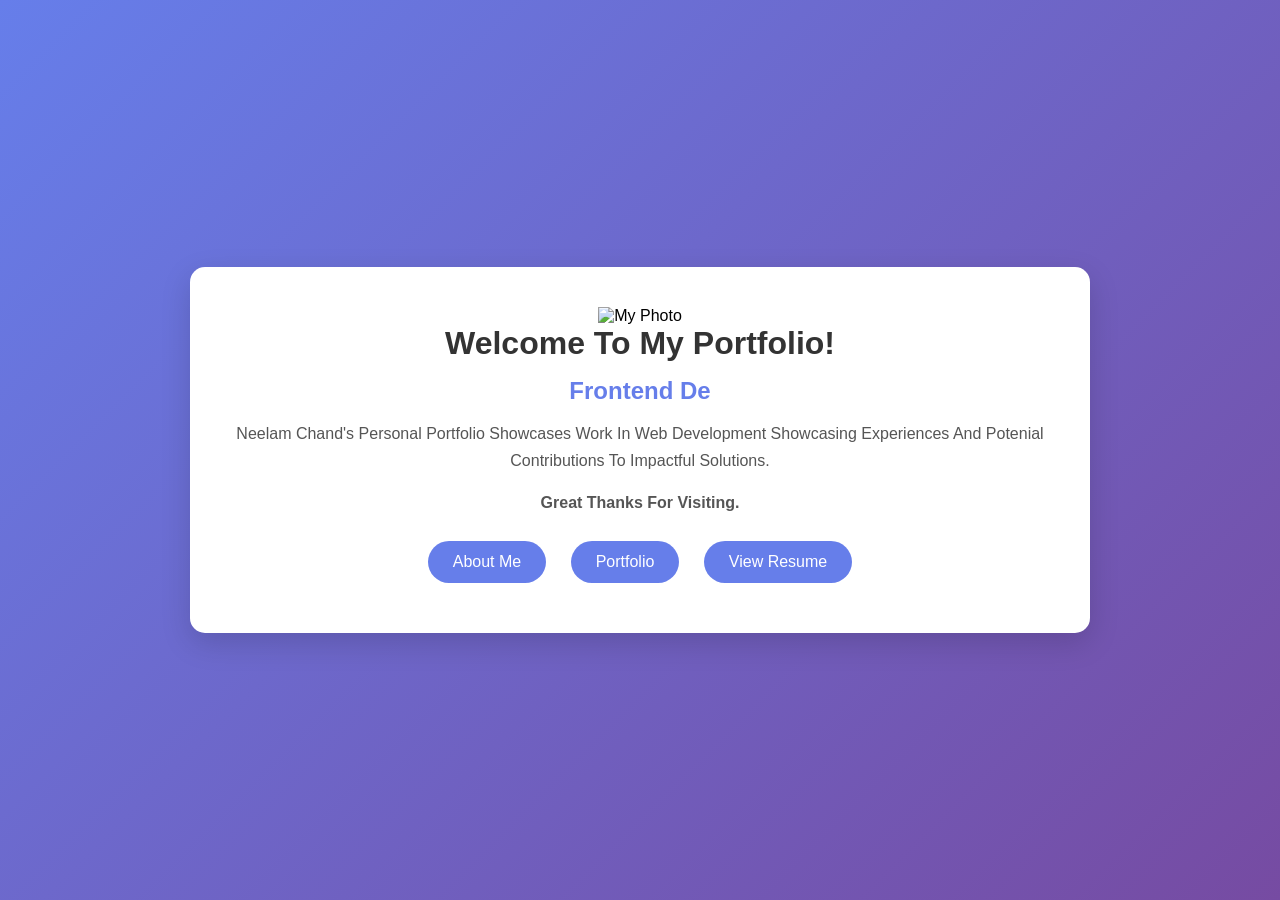
==== index.html @ b0afd833 "Add files via upload" ====
<!DOCTYPE html>
<html lang="en">
<head>
<meta charset="UTF-8">
<meta name="viewport" content="width=device-width, initial-scale=1.0">
<title>My Portfolio</title>
<link rel="stylesheet" href="style.css">
</head>

<body>

<div class="container">

<img src="images/myphoto.jpg.jpg" alt="My Photo" width ="200">

<h1>Welcome To My Portfolio!</h1>

<h2 id="typing"></h2>

<p>
Neelam Chand's Personal Portfolio 
Showcases Work In Web Development
Showcasing Experiences And Potenial 
Contributions To Impactful Solutions.
</p>
<p>
    <b> Great Thanks For Visiting.</b> 

</p>

<div class="buttons">
<a href="about.html" class="btn">About Me</a>
<a href="portfolio.html" class="btn">Portfolio</a>
<a href="resume.html" class ="btn">View Resume</a>
</div>

</div>

<script>
const text = "Frontend Developer";
let i = 0;

function typeWriter() {
    if(i < text.length){
        document.getElementById("typing").innerHTML += text.charAt(i);
        i++;
        setTimeout(typeWriter,100);
    }
}

typeWriter();
</script>

</body>
</html>
---- style.css ----
*{
    margin:0;
    padding:0;
    box-sizing:border-box;
    font-family:'Segoe UI',sans-serif;
}

body{
    min-height:100vh;
    display:flex;
    justify-content:center;
    align-items:center;
    background:linear-gradient(
        135deg,
        #667eea,
        #764ba2
    );
    padding:20px;
}

.container{
    background:white;
    width:90%;
    max-width:900px;
    margin: 50px auto;
    padding:40px;
    border-radius:15px;
    text-align:center;
    box-shadow:0 10px 30px rgba(0,0,0,0.15);
}

.profile-img{
    width:180px;
    height:180px;
    object-fit:cover;
    border-radius:50%;
    border:5px solid #667eea;
    margin-bottom:20px;
}

h1{
    color:#333;
    margin-bottom:15px;
}

h2{
    color:#667eea;
    margin:15px 0;
}

p{
    color:#555;
    line-height:1.7;
    margin-bottom:15px;
}

.btn{
    display:inline-block;
    margin:10px;
    padding:12px 25px;
    background:#667eea;
    color:white;
    text-decoration:none;
    border-radius:30px;
    transition:0.3s;
}

.btn:hover{
    background:#5563d8;
    transform:translateY(-3px);
}

.project-card{
    background:#fafafa;
    border-radius:15px;
    padding:20px;
    margin-top:20px;
    transition:0.3s;
}

.project-card:hover{
    transform:scale(1.02);
}

.project-img{
    width:100%;
    max-width:600px;
    border-radius:12px;
    margin-bottom:20px;
    box-shadow:0 5px 15px rgba(0,0,0,0.1);
}

.skill{
    margin:20px 0;
    text-align:left;
}

.skill span{
    font-weight:600;
}

.about-img {
    width: 200px;
    height: auto;
    border-radius: 10px;
}
.project-page {
    background: white;
    width:80%;
    max-width: 700px;
    padding: 20px;
    border-radius:12px;
    font-family: Arial;
}

    /* Timeline Section Setup */
    .timeline-section {
      position: relative;
      font-family: 'Segoe UI', Tahoma, Geneva, Verdana, sans-serif;
      background: linear-gradient(135deg, #ffeef2 0%, #e6f7f4 100%);
      padding: 60px 20px;
      overflow: hidden;
    }

    /* Decorative Background Blobs */
    .blob {
      position: absolute;
      border-radius: 50%;
      filter: blur(50px);
      z-index: 0;
      opacity: 0.5;
    }
    .blob-1 {
      width: 140px;
      height: 140px;
      background-color: #b19ffb;
      top: 10%;
      left: 5%;
    }
    .blob-2 {
      width: 160px;
      height: 160px;
      background-color: #ff9ebb;
      bottom: 15%;
      right: 5%;
    }

    /* Timeline Inner Container */
    .timeline-container {
      position: relative;
      max-width: 650px;
      margin: 0 auto;
      padding-left: 35px; 
      z-index: 1;
    }

    /* The Vertical Line */
    .timeline-container::before {
      content: '';
      position: absolute;
      top: 0;
      bottom: 0;
      left: 15px;
      width: 2px;
      background-color: #e24974; 
    }

    /* Timeline Entry Block */
    .timeline-item {
      position: relative;
      margin-bottom: 45px;
    }
    .timeline-item:last-child {
      margin-bottom: 0;
    }

    /* Timeline Node Dots */
    .timeline-dot {
      position: absolute;
      left: -25px; 
      top: 5px;
      width: 12px;
      height: 12px;
      border-radius: 50%;
      background-color: #e24974;
      box-shadow: 0 0 0 4px rgba(226, 73, 116, 0.2);
    }

    /* Text Formatting */
    .timeline-date {
      color: #e24974;
      font-size: 0.95rem;
      font-weight: 600;
      margin-bottom: 6px;
    }

    .timeline-title {
      color: #1e293b;
      font-size: 1.3rem;
      font-weight: 700;
      margin: 0 0 8px 0;
    }

    .timeline-org {
      color: #475569;
      font-weight: 500;
    }

    .timeline-text {
      color: #334155;
      font-size: 1rem;
      line-height: 1.6;
      margin: 0;
    }

@media(max-width:768px){

    .container{
        padding:20px;
    }

    .profile-img{
        width:140px;
        height:140px;
    }

    h1{
        font-size:28px;
    }

    .btn{
        display:block;
        width:100%;
        margin:10px 0;
    }
}
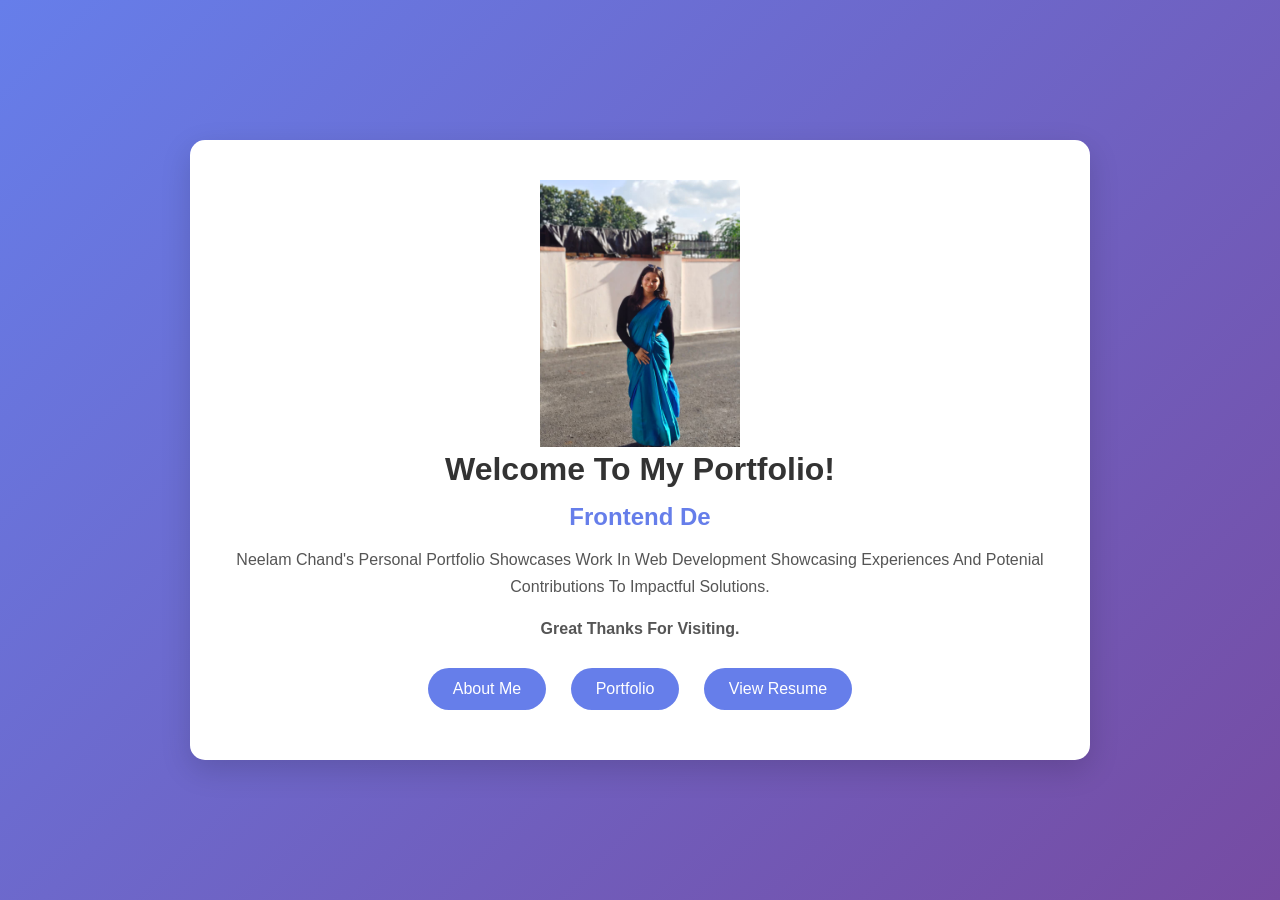
==== commit b93d613a: "Update index.html" ====
--- a/index.html
+++ b/index.html
@@ -11,7 +11,7 @@
 
 <div class="container">
 
-<img src="images/myphoto.jpg.jpg" alt="My Photo" width ="200">
+<img src="myphoto.jpg" alt="My Photo" width ="200">
 
 <h1>Welcome To My Portfolio!</h1>
 
@@ -52,4 +52,4 @@
 </script>
 
 </body>
-</html>+</html>
